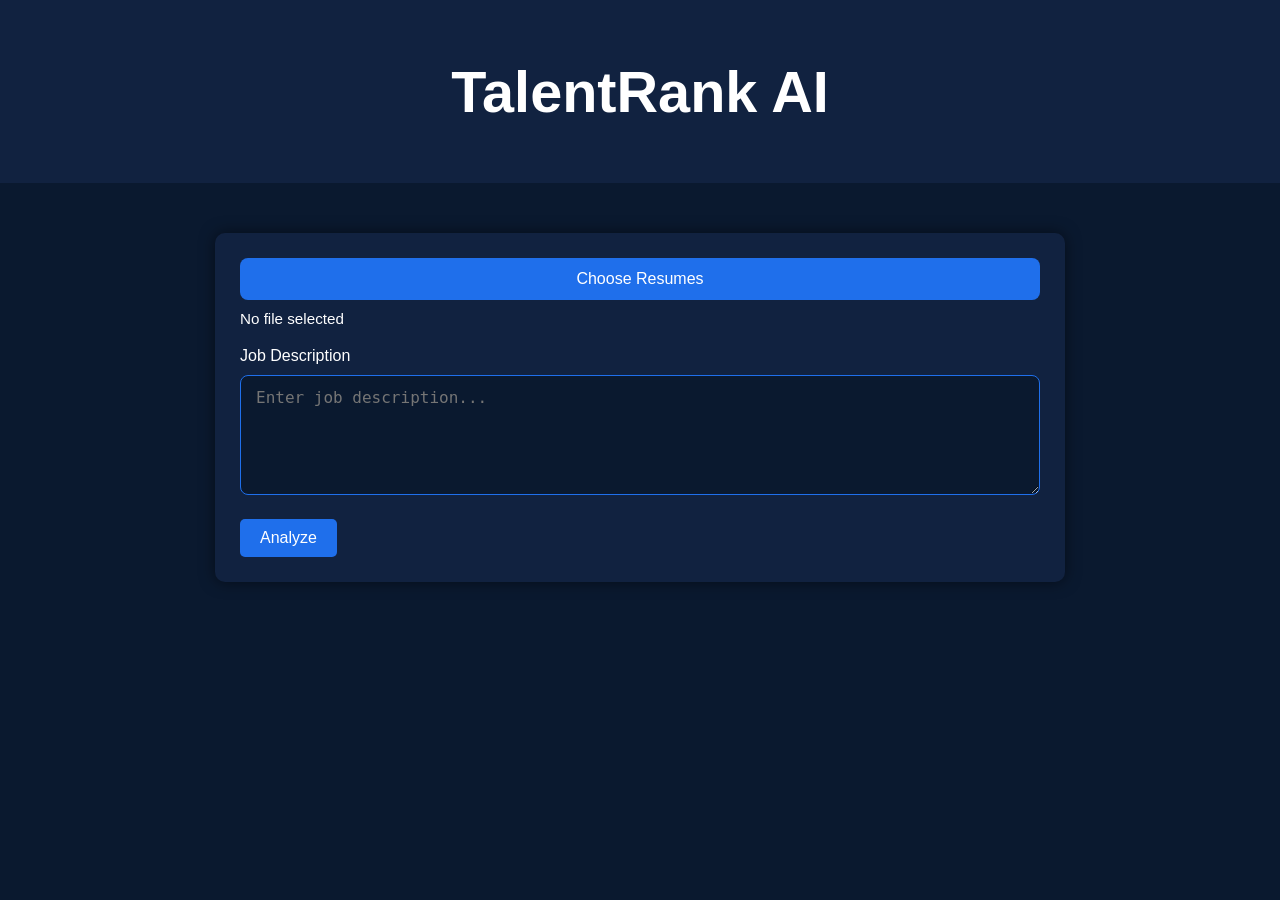
==== Frontend/html/index.html @ fc9f19e0 "Initial commit of RESUME_RANKING project" ====
<!DOCTYPE html>
<html lang="en">
<head>
  <meta charset="UTF-8">
  <meta name="viewport" content="width=device-width, initial-scale=1.0">
  <title>TalentRank AI - Upload Resumes</title>
  <link rel="stylesheet" href="/Frontend/css/style.css">
</head>
<body>
  <header>
    <h1>TalentRank AI</h1>
  </header>

  <main>
   <div class="upload-section">
    <form id="uploadForm">
        <!-- Custom file input -->
        <div class="file-upload-wrapper">
            <label for="resumeFiles" class="custom-file-label">Choose Resumes</label>
            <input type="file" id="resumeFiles" name="resumes" multiple accept=".pdf" required>
            <div id="file-names">No file selected</div>
        </div>

        <label for="jobDescription">Job Description</label>
        <textarea id="jobDescription" name="jobDescription" placeholder="Enter job description..." required></textarea>

        <button type="submit">Analyze</button>
    </form>
</div>
  </main>

  <script src="/Frontend/js/upload.js"></script>
</body>
</html>
---- Frontend/css/style.css ----
/* ------------------------------
   Global Styles
---------------------------------*/
body {
    margin: 0;
    font-family: 'Poppins', sans-serif;
    background-color: #0A192F;
    color: #ffffff;
}

h1, h2, h3, h4 {
    color: #ffffff;
}

a {
    text-decoration: none;
    color: inherit;
}

/* ------------------------------
   Header
---------------------------------*/
header {
    background-color: #112240;
    padding: 20px;
    text-align: center;
    font-size: 1.8rem;
    font-weight: 600;
}

/* ------------------------------
   Sections
---------------------------------*/
.upload-section, 
.dashboard-section {
    max-width: 800px;
    margin: 50px auto;
    padding: 25px;
    background-color: #112240;
    border-radius: 10px;
    box-shadow: 0 0 15px rgba(0,0,0,0.5);
}

/* ------------------------------
   Custom File Input
---------------------------------*/
.file-upload-wrapper {
    position: relative;
    width: 100%;
    margin-bottom: 20px;
}

input[type="file"] {
    opacity: 0;
    position: absolute;
    left: 0;
    top: 0;
    width: 100%;
    height: 100%;
    cursor: pointer;
}

.custom-file-label {
    display: block;
    padding: 12px 15px;
    background-color: #1F6FEB;
    color: white;
    border-radius: 8px;
    text-align: center;
    cursor: pointer;
    transition: background 0.3s ease;
}

.custom-file-label:hover {
    background-color: #0d4ec2;
}

#file-names {
    margin-top: 10px;
    color: #ffffff;
    font-size: 0.95rem;
}

/* Existing textarea + input styles */
input[type="text"], textarea {
    width: 100%;
    padding: 12px 15px;
    margin: 10px 0 20px 0;
    border: 1px solid #1F6FEB;
    border-radius: 8px;
    background-color: #0A192F;
    color: white;
    font-size: 1rem;
    box-sizing: border-box;
    transition: all 0.3s ease;
}

input[type="text"]:focus,
textarea:focus {
    border-color: #1F6FEB;
    box-shadow: 0 0 5px #1F6FEB;
    outline: none;
}

textarea {
    min-height: 120px;
    resize: vertical;
}


/* ------------------------------
   Buttons
---------------------------------*/
button, input[type="submit"] {
    padding: 10px 20px;
    background-color: #1F6FEB;
    border: none;
    border-radius: 5px;
    color: white;
    font-size: 1rem;
    cursor: pointer;
    transition: all 0.3s ease;
}

button:hover, input[type="submit"]:hover {
    background-color: #0d4ec2;
}

/* ------------------------------
   Dashboard Cards
---------------------------------*/
.cards-container {
    display: flex;
    flex-wrap: wrap;
    gap: 20px;
    margin-top: 20px;
}

.card {
    background-color: #112240;
    padding: 20px;
    border-radius: 12px;
    box-shadow: 0 3px 10px rgba(0,0,0,0.3);
    flex: 1 1 calc(50% - 20px);
    min-width: 250px;
}

.card h3 {
    margin-top: 0;
    color: #1F6FEB;
}

.card p {
    margin: 5px 0;
    color: #ffffff;
}

/* ------------------------------
   Progress Bar
---------------------------------*/
.progress-container {
    background-color: #0A192F;
    border-radius: 8px;
    overflow: hidden;
    margin-top: 10px;
    height: 15px;
}

.progress-bar {
    height: 100%;
    background-color: #1F6FEB;
    width: 0%;
    transition: width 0.5s ease-in-out;
}

/* ------------------------------
   Responsive
---------------------------------*/
@media (max-width: 768px) {
    .upload-section, .dashboard-section {
        margin: 20px;
    }
    .cards-container {
        flex-direction: column;
    }
}
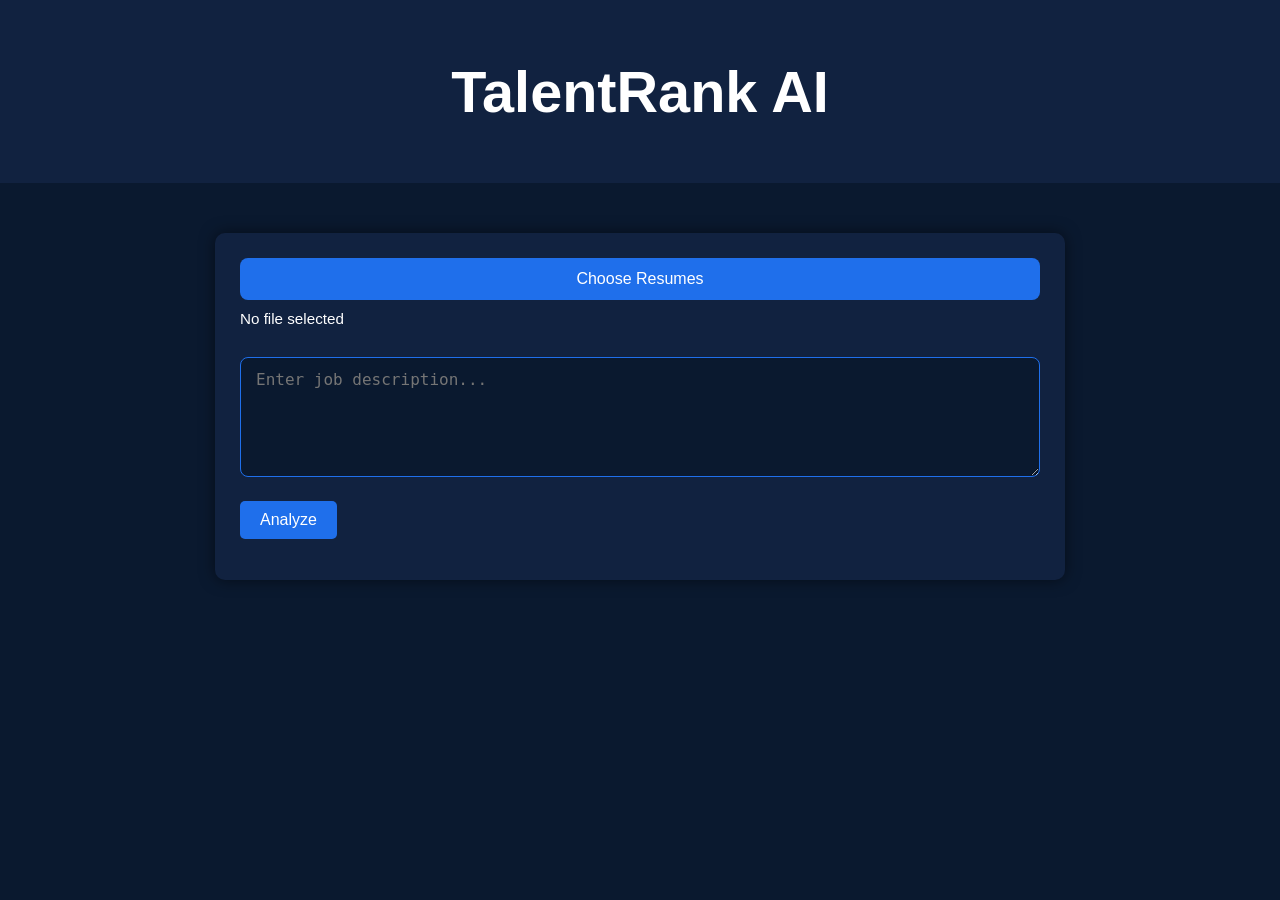
==== commit 064d9a00: "Renamed pdf generator file and updated code" ====
--- a/Frontend/html/index.html
+++ b/Frontend/html/index.html
@@ -7,28 +7,82 @@
   <link rel="stylesheet" href="/Frontend/css/style.css">
 </head>
 <body>
-  <header>
-    <h1>TalentRank AI</h1>
-  </header>
 
-  <main>
-   <div class="upload-section">
+<header>
+  <h1>TalentRank AI</h1>
+</header>
+
+<main>
+  <div class="upload-section">
     <form id="uploadForm">
-        <!-- Custom file input -->
+        <!-- Custom File Upload -->
         <div class="file-upload-wrapper">
             <label for="resumeFiles" class="custom-file-label">Choose Resumes</label>
             <input type="file" id="resumeFiles" name="resumes" multiple accept=".pdf" required>
             <div id="file-names">No file selected</div>
         </div>
 
-        <label for="jobDescription">Job Description</label>
-        <textarea id="jobDescription" name="jobDescription" placeholder="Enter job description..." required></textarea>
+        <!-- Job Description -->
+        <textarea id="jobDescription" name="job_description" placeholder="Enter job description..." required></textarea>
 
+        <!-- Analyze Button -->
         <button type="submit">Analyze</button>
     </form>
-</div>
-  </main>
 
-  <script src="/Frontend/js/upload.js"></script>
+    <!-- Status Message -->
+    <p id="status"></p>
+  </div>
+</main>
+
+<script>
+// Show selected file names
+const fileInput = document.getElementById('resumeFiles');
+const fileNames = document.getElementById('file-names');
+fileInput.addEventListener('change', () => {
+    const names = Array.from(fileInput.files).map(f => f.name).join(', ');
+    fileNames.textContent = names || 'No file selected';
+});
+
+// Form submission - Analyze
+const form = document.getElementById("uploadForm");
+const status = document.getElementById("status");
+
+form.addEventListener("submit", async (e) => {
+    e.preventDefault();
+
+    const files = fileInput.files;
+    const jd = document.getElementById("jobDescription").value;
+
+    const formData = new FormData();
+    formData.append("job_description", jd);
+
+    for (let file of files) {
+        formData.append("resumes", file);
+    }
+
+    status.innerText = "Analyzing... ⏳";
+
+    try {
+        const res = await fetch("http://127.0.0.1:8000/analyze", {
+            method: "POST",
+            body: formData
+        });
+
+        const data = await res.json();
+
+        if (res.ok) {
+            status.innerText = "✅ Analysis done!";
+            console.log(data);
+        } else {
+            status.innerText = "❌ Error: " + data.detail;
+        }
+
+    } catch (err) {
+        status.innerText = "❌ Request failed";
+        console.error(err);
+    }
+});
+</script>
+
 </body>
-</html>
+</html>
--- a/Frontend/css/style.css
+++ b/Frontend/css/style.css
@@ -183,4 +183,4 @@
     .cards-container {
         flex-direction: column;
     }
-}
+}  
